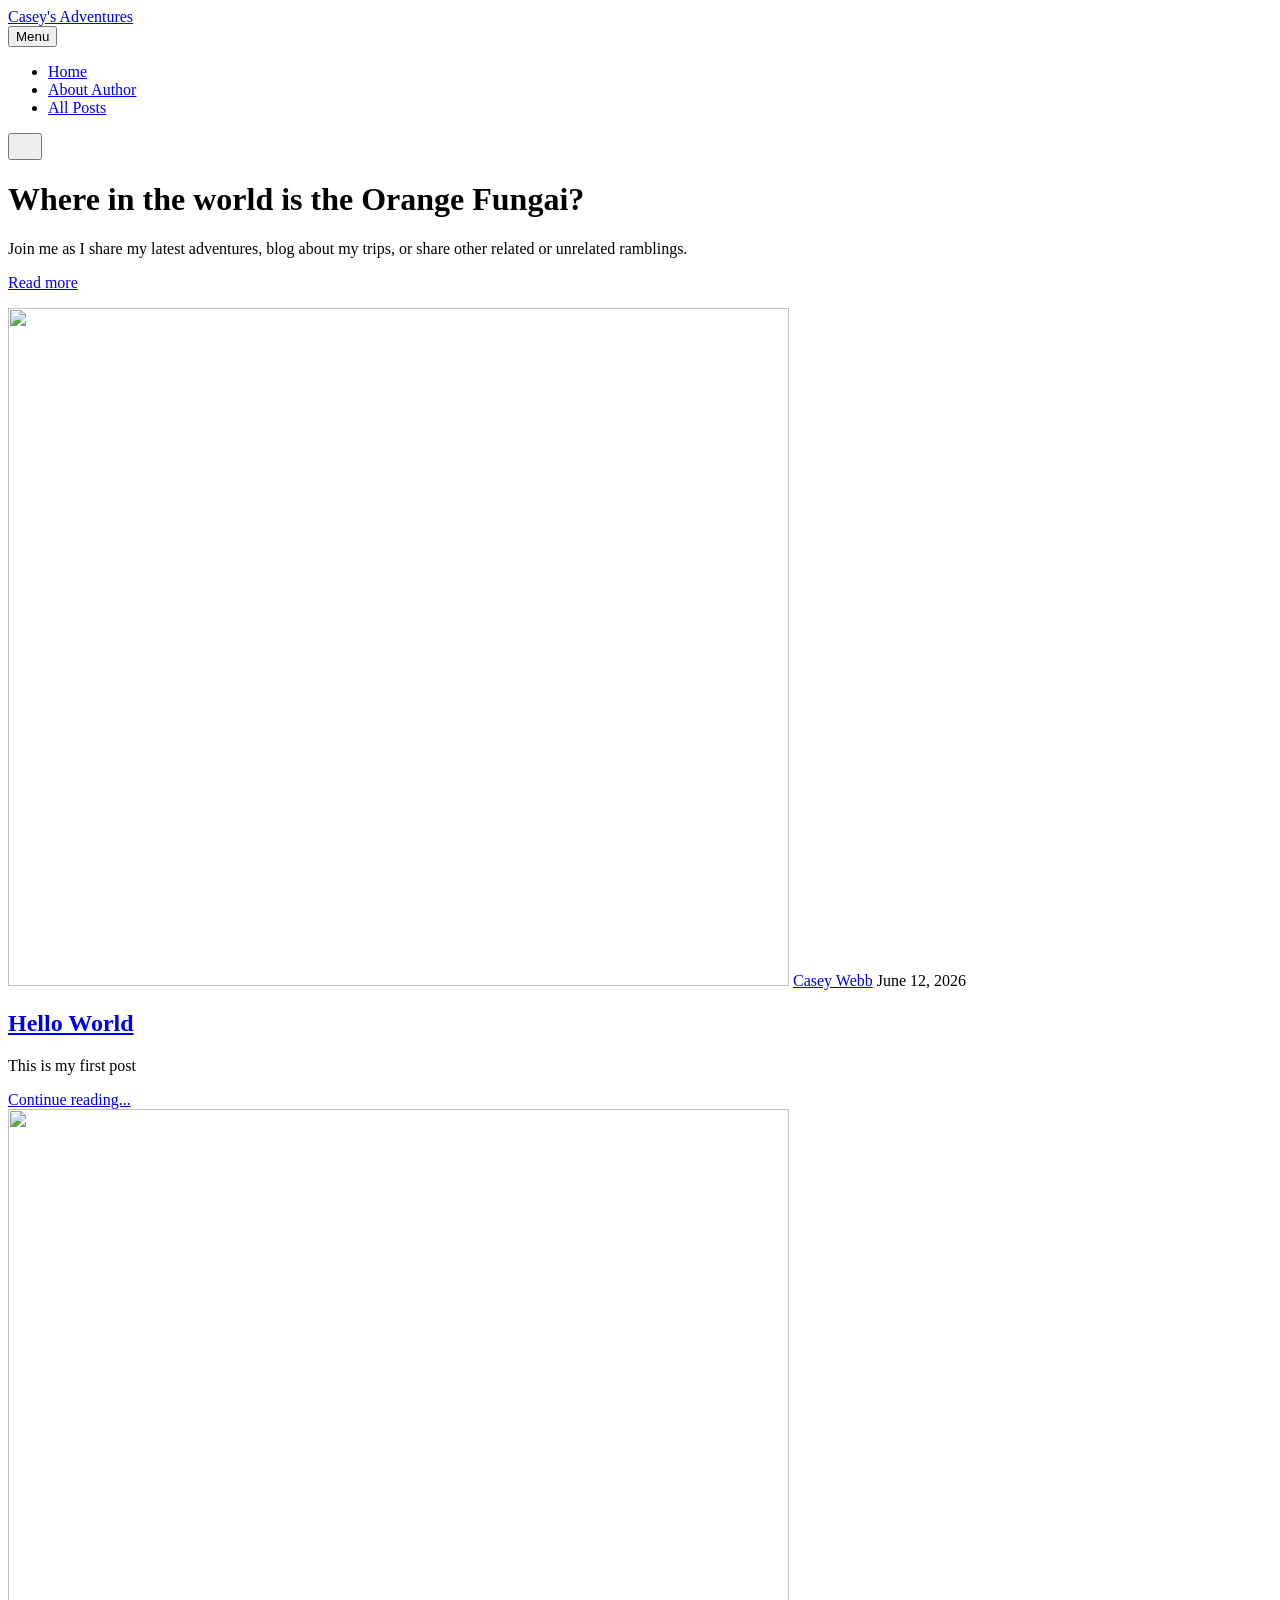
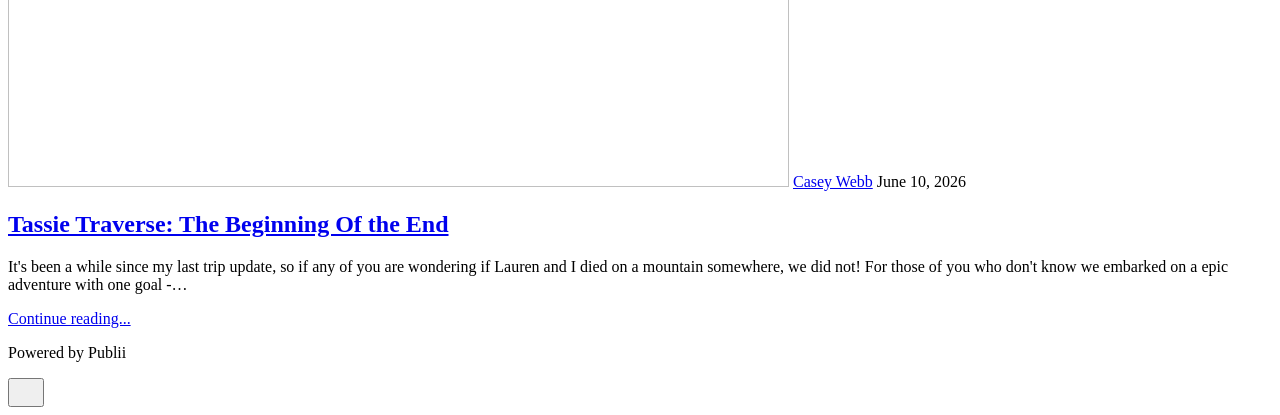
==== index.html @ 626c46c2 "Publii: update content" ====
<!DOCTYPE html><html lang="en-au"><head><meta charset="utf-8"><meta http-equiv="X-UA-Compatible" content="IE=edge"><meta name="viewport" content="width=device-width,initial-scale=1"><title>Casey&#x27;s Adventures</title><meta name="generator" content="Publii Open-Source CMS for Static Site"><link rel="canonical" href="https://blog.spiderwebb.net/"><link rel="alternate" type="application/atom+xml" href="https://blog.spiderwebb.net/feed.xml" title="Casey&#x27;s Adventures - RSS"><link rel="alternate" type="application/json" href="https://blog.spiderwebb.net/feed.json" title="Casey&#x27;s Adventures - JSON"><meta property="og:title" content="Casey's Adventures"><meta property="og:site_name" content="Casey's Adventures"><meta property="og:description" content=""><meta property="og:url" content="https://blog.spiderwebb.net/"><meta property="og:type" content="website"><link rel="stylesheet" href="https://blog.spiderwebb.net/assets/css/style.css?v=a9da4f6014168524cc454708998002f1"><script type="application/ld+json">{"@context":"http://schema.org","@type":"Organization","name":"Casey's Adventures","url":"https://blog.spiderwebb.net/"}</script><noscript><style>img[loading] {
                    opacity: 1;
                }</style></noscript></head><body class="home-template"><header class="top js-header"><a class="logo" href="https://blog.spiderwebb.net/">Casey&#x27;s Adventures</a><nav class="navbar js-navbar"><button class="navbar__toggle js-toggle" aria-label="Menu" aria-haspopup="true" aria-expanded="false"><span class="navbar__toggle-box"><span class="navbar__toggle-inner">Menu</span></span></button><ul class="navbar__menu"><li class="active"><a href="https://blog.spiderwebb.net/" target="_self">Home</a></li><li><a href="https://blog.spiderwebb.net/authors/casey-webb/" target="_self">About Author</a></li><li><a href="https://blog.spiderwebb.net/this-is-a-test-im-testing-my-new-blog.html" target="_self">All Posts</a></li></ul></nav><div class="search"><div class="search__overlay js-search-overlay"><div class="wrapper search__overlay-inner"></div></div><button class="search__btn btn--icon js-search-btn" aria-label="Search"><svg height="18" width="18" role="presentation" focusable="false"><use xlink:href="https://blog.spiderwebb.net/assets/svg/svg-map.svg#search"/></svg></button></div></header><main><div class="hero hero--noimage"><header class="hero__content hero__content--centered"><div class="wrapper"><h1>Where in the world is the Orange Fungai?</h1><p>Join me as I share my latest adventures, blog about my trips, or share other related or unrelated ramblings.</p><p><a href="#" class="btn">Read more</a></p></div></header></div><div class="wrapper feed"><article class="feed__item"><div class="feed__content"><header><div class="feed__meta"><img src="https://blog.spiderwebb.net/media/website/PXL_20260512_041510577_crop.jpg" loading="lazy" height="678" width="781" class="feed__author-thumb" alt=""> <a href="https://blog.spiderwebb.net/authors/casey-webb/" class="feed__author">Casey Webb</a> <time datetime="2026-06-12T20:16" class="feed__date">June 12, 2026</time></div><h2 class="feed__title"><a href="https://blog.spiderwebb.net/hello-world.html">Hello World</a></h2></header><p>This is my first post</p><a href="https://blog.spiderwebb.net/hello-world.html" class="readmore feed__readmore">Continue reading...</a></div></article><article class="feed__item"><div class="feed__content"><header><div class="feed__meta"><img src="https://blog.spiderwebb.net/media/website/PXL_20260512_041510577_crop.jpg" loading="lazy" height="678" width="781" class="feed__author-thumb" alt=""> <a href="https://blog.spiderwebb.net/authors/casey-webb/" class="feed__author">Casey Webb</a> <time datetime="2026-06-10T20:51" class="feed__date">June 10, 2026</time></div><h2 class="feed__title"><a href="https://blog.spiderwebb.net/this-is-a-test-im-testing-my-new-blog.html">Tassie Traverse: The Beginning Of the End</a></h2></header><p>It's been a while since my last trip update, so if any of you are wondering if Lauren and I died on a mountain somewhere, we did not! For those of you who don't know we embarked on a epic adventure with one goal -&hellip;</p><a href="https://blog.spiderwebb.net/this-is-a-test-im-testing-my-new-blog.html" class="readmore feed__readmore">Continue reading...</a></div></article></div></main><footer class="footer"><div class="wrapper"><div class="footer__copyright"><p>Powered by Publii</p></div><button id="backToTop" class="footer__bttop" aria-label="Back to top" title="Back to top"><svg width="20" height="20"><use xlink:href="https://blog.spiderwebb.net/assets/svg/svg-map.svg#toparrow"/></svg></button></div></footer><script defer="defer" src="https://blog.spiderwebb.net/assets/js/scripts.min.js?v=dafec4f87fead6718cb125f0b0fc8441"></script><script>window.publiiThemeMenuConfig={mobileMenuMode:'sidebar',animationSpeed:300,submenuWidth: 'auto',doubleClickTime:500,mobileMenuExpandableSubmenus:true,relatedContainerForOverlayMenuSelector:'.top'};</script><script>var images = document.querySelectorAll('img[loading]');
        for (var i = 0; i < images.length; i++) {
            if (images[i].complete) {
                images[i].classList.add('is-loaded');
            } else {
                images[i].addEventListener('load', function () {
                    this.classList.add('is-loaded');
                }, false);
            }
        }</script></body></html>
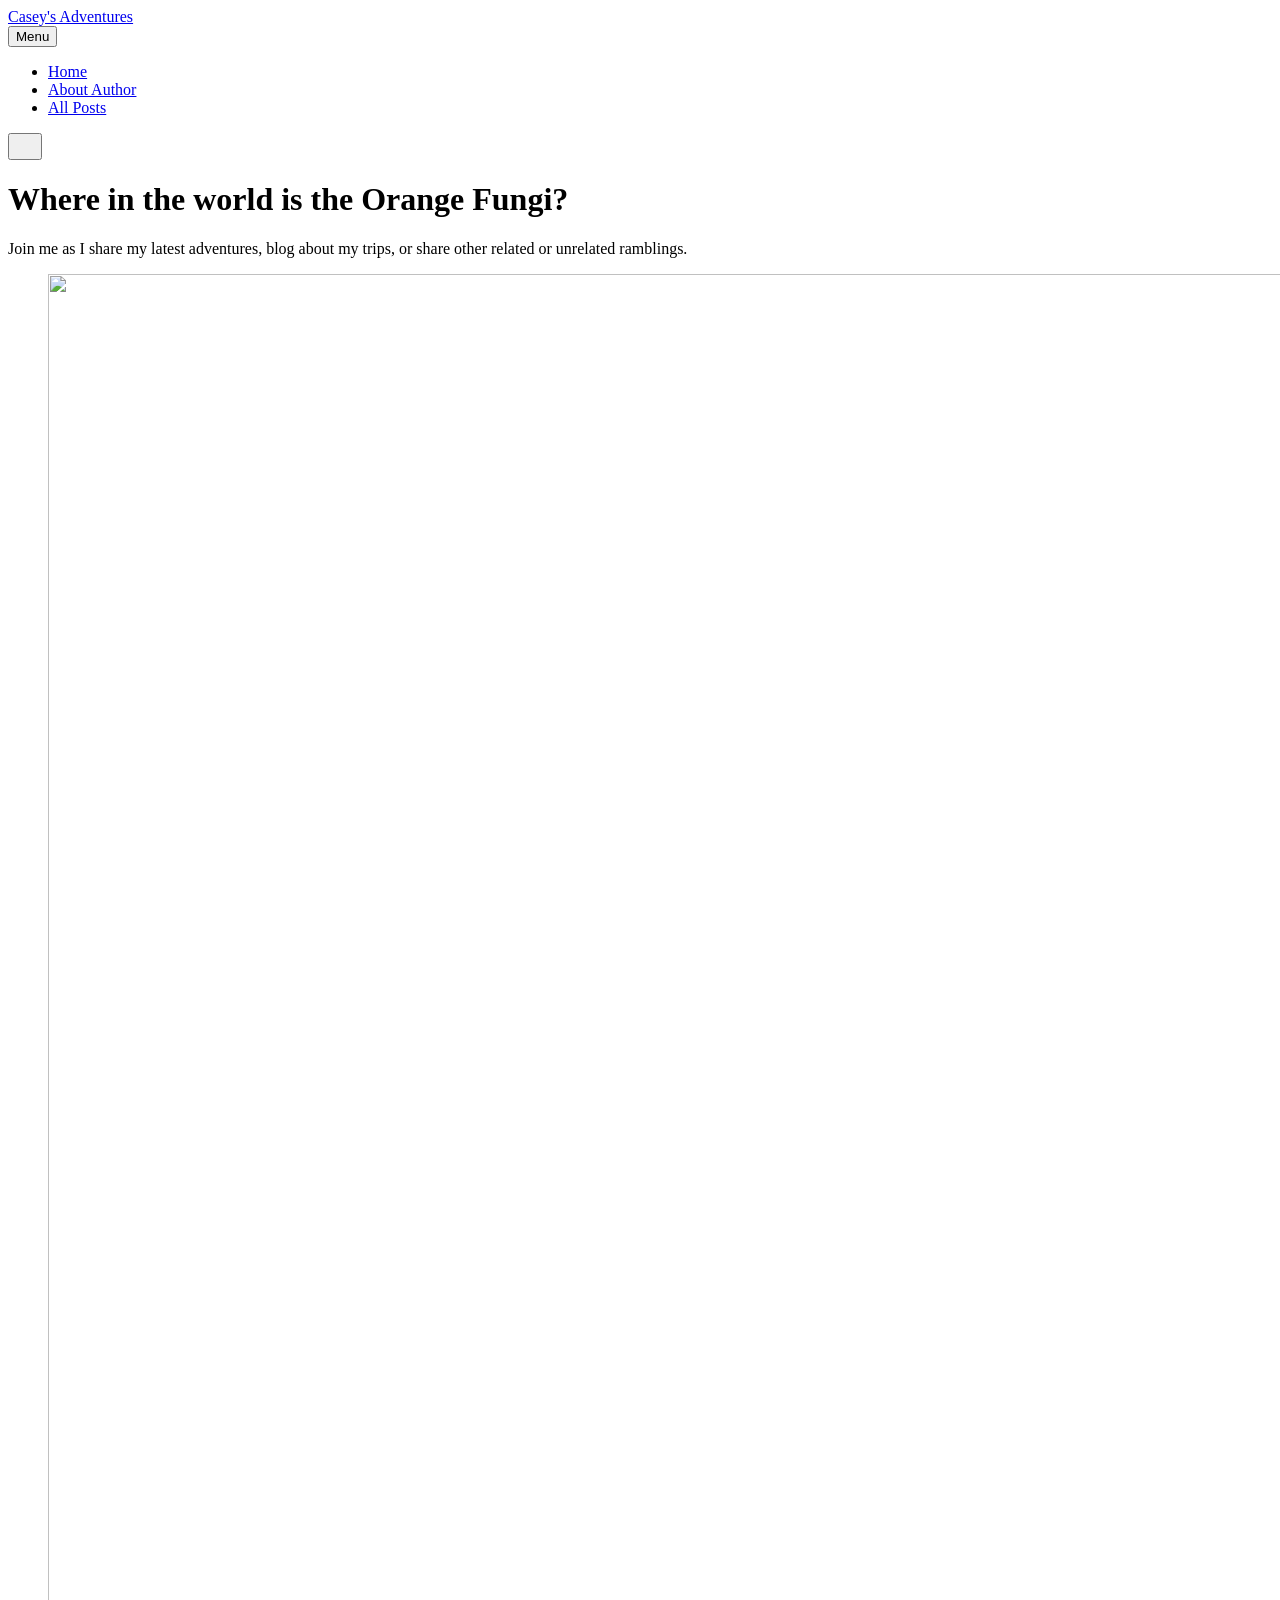
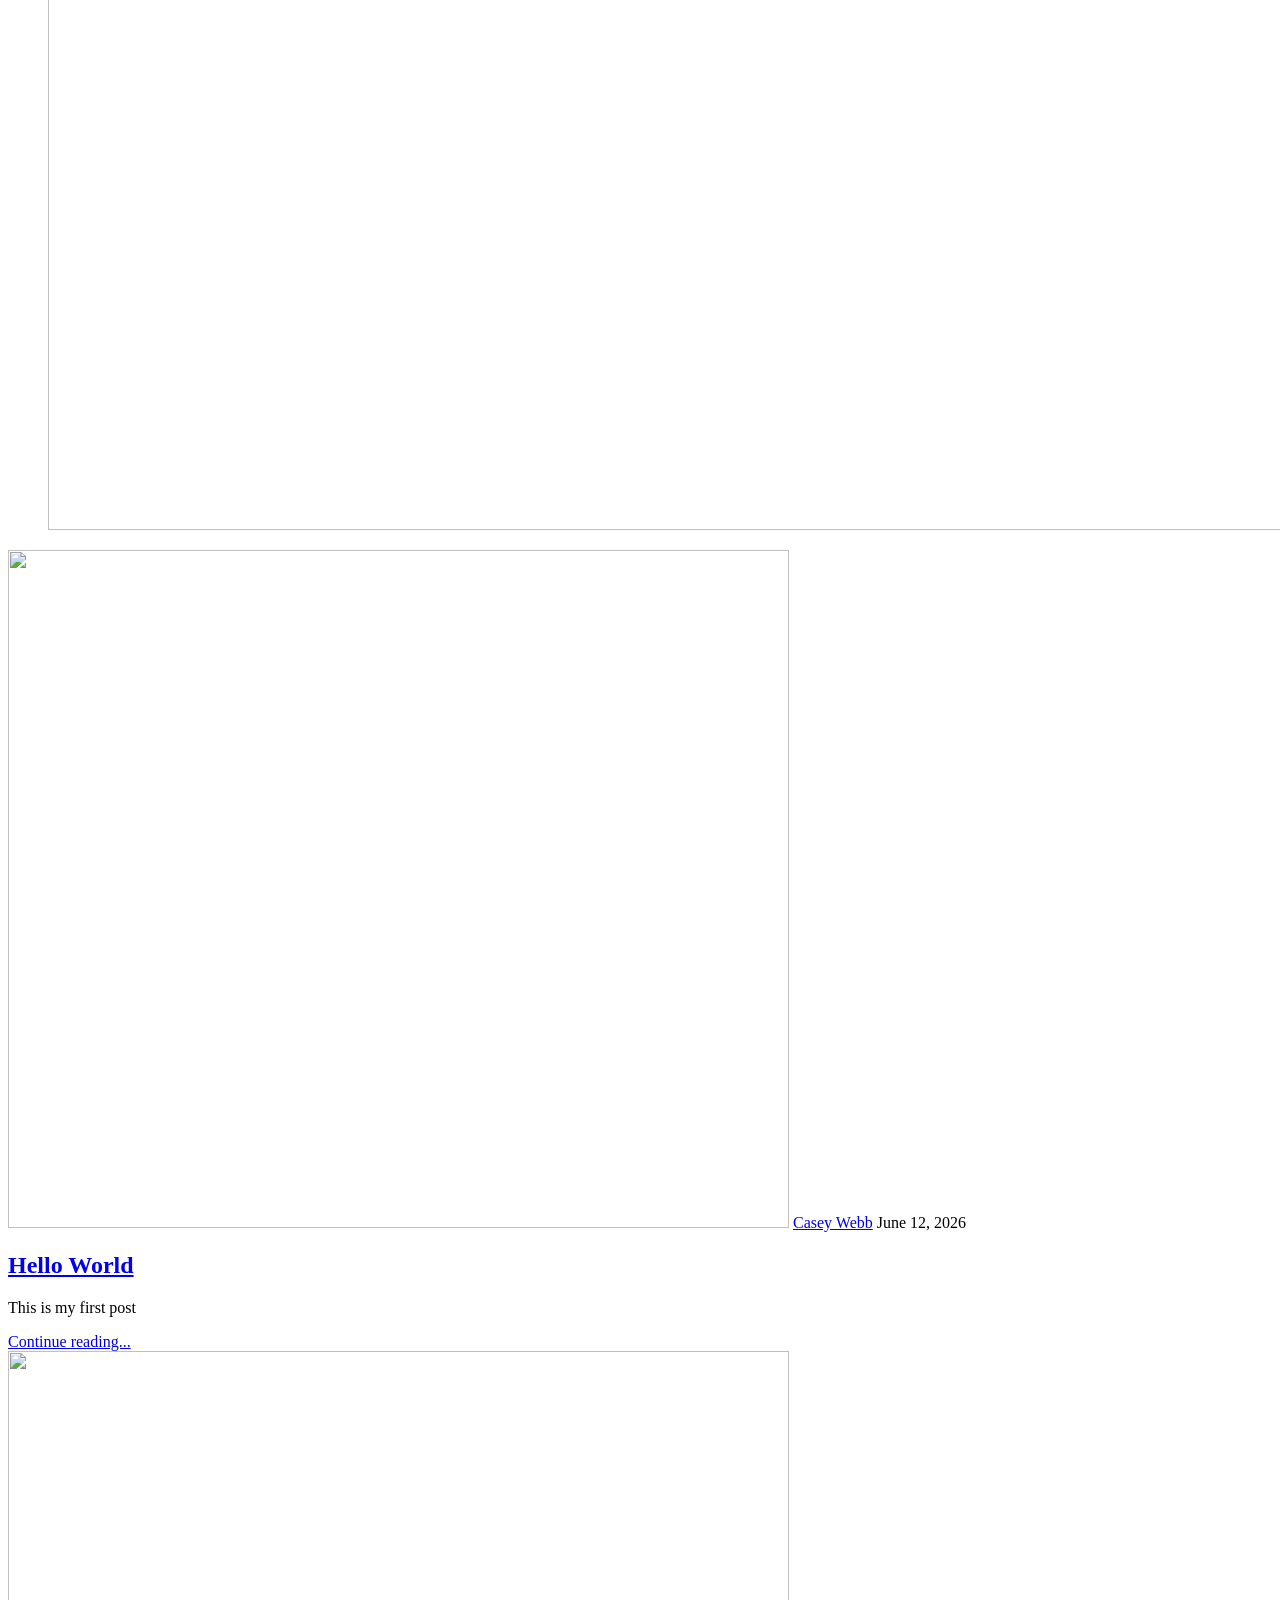
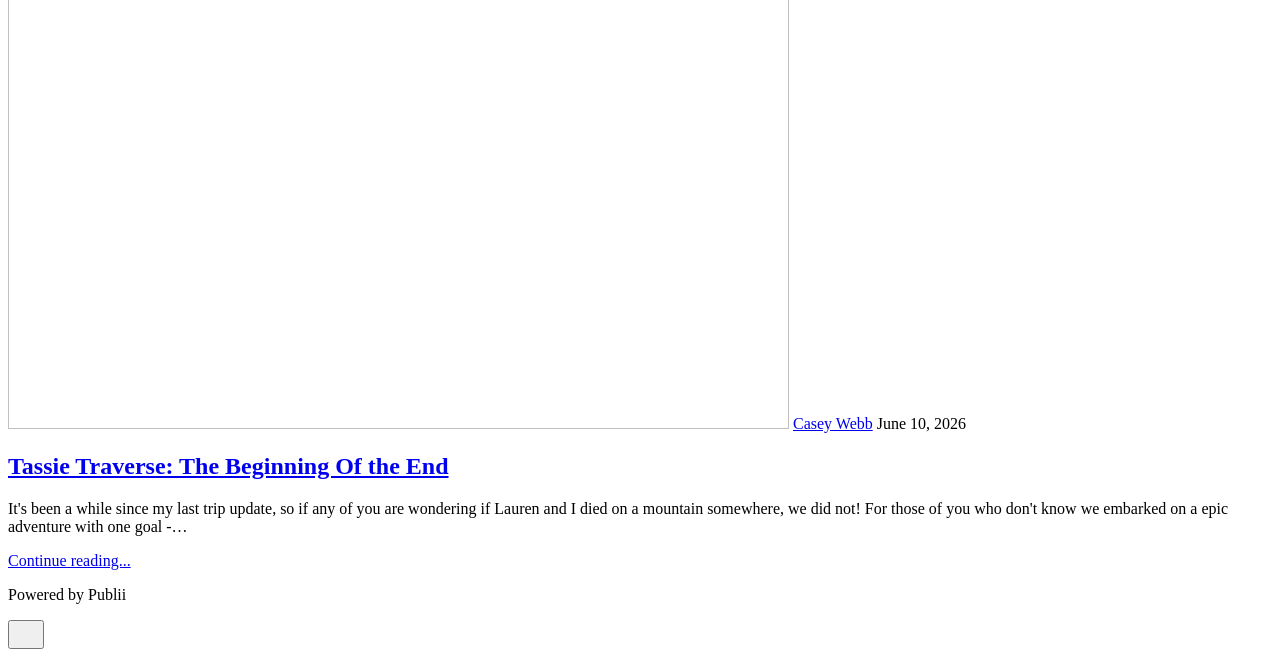
==== commit 0eb2afcb: "Publii: update content" ====
--- a/index.html
+++ b/index.html
@@ -1,6 +1,6 @@
 <!DOCTYPE html><html lang="en-au"><head><meta charset="utf-8"><meta http-equiv="X-UA-Compatible" content="IE=edge"><meta name="viewport" content="width=device-width,initial-scale=1"><title>Casey&#x27;s Adventures</title><meta name="generator" content="Publii Open-Source CMS for Static Site"><link rel="canonical" href="https://blog.spiderwebb.net/"><link rel="alternate" type="application/atom+xml" href="https://blog.spiderwebb.net/feed.xml" title="Casey&#x27;s Adventures - RSS"><link rel="alternate" type="application/json" href="https://blog.spiderwebb.net/feed.json" title="Casey&#x27;s Adventures - JSON"><meta property="og:title" content="Casey's Adventures"><meta property="og:site_name" content="Casey's Adventures"><meta property="og:description" content=""><meta property="og:url" content="https://blog.spiderwebb.net/"><meta property="og:type" content="website"><link rel="stylesheet" href="https://blog.spiderwebb.net/assets/css/style.css?v=a9da4f6014168524cc454708998002f1"><script type="application/ld+json">{"@context":"http://schema.org","@type":"Organization","name":"Casey's Adventures","url":"https://blog.spiderwebb.net/"}</script><noscript><style>img[loading] {
                     opacity: 1;
-                }</style></noscript></head><body class="home-template"><header class="top js-header"><a class="logo" href="https://blog.spiderwebb.net/">Casey&#x27;s Adventures</a><nav class="navbar js-navbar"><button class="navbar__toggle js-toggle" aria-label="Menu" aria-haspopup="true" aria-expanded="false"><span class="navbar__toggle-box"><span class="navbar__toggle-inner">Menu</span></span></button><ul class="navbar__menu"><li class="active"><a href="https://blog.spiderwebb.net/" target="_self">Home</a></li><li><a href="https://blog.spiderwebb.net/authors/casey-webb/" target="_self">About Author</a></li><li><a href="https://blog.spiderwebb.net/this-is-a-test-im-testing-my-new-blog.html" target="_self">All Posts</a></li></ul></nav><div class="search"><div class="search__overlay js-search-overlay"><div class="wrapper search__overlay-inner"></div></div><button class="search__btn btn--icon js-search-btn" aria-label="Search"><svg height="18" width="18" role="presentation" focusable="false"><use xlink:href="https://blog.spiderwebb.net/assets/svg/svg-map.svg#search"/></svg></button></div></header><main><div class="hero hero--noimage"><header class="hero__content hero__content--centered"><div class="wrapper"><h1>Where in the world is the Orange Fungai?</h1><p>Join me as I share my latest adventures, blog about my trips, or share other related or unrelated ramblings.</p><p><a href="#" class="btn">Read more</a></p></div></header></div><div class="wrapper feed"><article class="feed__item"><div class="feed__content"><header><div class="feed__meta"><img src="https://blog.spiderwebb.net/media/website/PXL_20260512_041510577_crop.jpg" loading="lazy" height="678" width="781" class="feed__author-thumb" alt=""> <a href="https://blog.spiderwebb.net/authors/casey-webb/" class="feed__author">Casey Webb</a> <time datetime="2026-06-12T20:16" class="feed__date">June 12, 2026</time></div><h2 class="feed__title"><a href="https://blog.spiderwebb.net/hello-world.html">Hello World</a></h2></header><p>This is my first post</p><a href="https://blog.spiderwebb.net/hello-world.html" class="readmore feed__readmore">Continue reading...</a></div></article><article class="feed__item"><div class="feed__content"><header><div class="feed__meta"><img src="https://blog.spiderwebb.net/media/website/PXL_20260512_041510577_crop.jpg" loading="lazy" height="678" width="781" class="feed__author-thumb" alt=""> <a href="https://blog.spiderwebb.net/authors/casey-webb/" class="feed__author">Casey Webb</a> <time datetime="2026-06-10T20:51" class="feed__date">June 10, 2026</time></div><h2 class="feed__title"><a href="https://blog.spiderwebb.net/this-is-a-test-im-testing-my-new-blog.html">Tassie Traverse: The Beginning Of the End</a></h2></header><p>It's been a while since my last trip update, so if any of you are wondering if Lauren and I died on a mountain somewhere, we did not! For those of you who don't know we embarked on a epic adventure with one goal -&hellip;</p><a href="https://blog.spiderwebb.net/this-is-a-test-im-testing-my-new-blog.html" class="readmore feed__readmore">Continue reading...</a></div></article></div></main><footer class="footer"><div class="wrapper"><div class="footer__copyright"><p>Powered by Publii</p></div><button id="backToTop" class="footer__bttop" aria-label="Back to top" title="Back to top"><svg width="20" height="20"><use xlink:href="https://blog.spiderwebb.net/assets/svg/svg-map.svg#toparrow"/></svg></button></div></footer><script defer="defer" src="https://blog.spiderwebb.net/assets/js/scripts.min.js?v=dafec4f87fead6718cb125f0b0fc8441"></script><script>window.publiiThemeMenuConfig={mobileMenuMode:'sidebar',animationSpeed:300,submenuWidth: 'auto',doubleClickTime:500,mobileMenuExpandableSubmenus:true,relatedContainerForOverlayMenuSelector:'.top'};</script><script>var images = document.querySelectorAll('img[loading]');
+                }</style></noscript></head><body class="home-template"><header class="top js-header"><a class="logo" href="https://blog.spiderwebb.net/">Casey&#x27;s Adventures</a><nav class="navbar js-navbar"><button class="navbar__toggle js-toggle" aria-label="Menu" aria-haspopup="true" aria-expanded="false"><span class="navbar__toggle-box"><span class="navbar__toggle-inner">Menu</span></span></button><ul class="navbar__menu"><li class="active"><a href="https://blog.spiderwebb.net/" target="_self">Home</a></li><li><a href="https://blog.spiderwebb.net/authors/casey-webb/" target="_self">About Author</a></li><li><a href="https://blog.spiderwebb.net/this-is-a-test-im-testing-my-new-blog.html" target="_self">All Posts</a></li></ul></nav><div class="search"><div class="search__overlay js-search-overlay"><div class="wrapper search__overlay-inner"></div></div><button class="search__btn btn--icon js-search-btn" aria-label="Search"><svg height="18" width="18" role="presentation" focusable="false"><use xlink:href="https://blog.spiderwebb.net/assets/svg/svg-map.svg#search"/></svg></button></div></header><main><div class="hero"><header class="hero__content hero__content--centered"><div class="wrapper"><h1>Where in the world is the Orange Fungi?</h1><p>Join me as I share my latest adventures, blog about my trips, or share other related or unrelated ramblings.</p></div></header><figure class="hero__image"><div class="hero__image-wrapper"><img src="https://blog.spiderwebb.net/media/website/DSC08163.JPG" srcset="https://blog.spiderwebb.net/media/website/responsive/DSC08163-xs.JPG 640w, https://blog.spiderwebb.net/media/website/responsive/DSC08163-sm.JPG 768w, https://blog.spiderwebb.net/media/website/responsive/DSC08163-md.JPG 1024w, https://blog.spiderwebb.net/media/website/responsive/DSC08163-lg.JPG 1366w, https://blog.spiderwebb.net/media/website/responsive/DSC08163-xl.JPG 1600w, https://blog.spiderwebb.net/media/website/responsive/DSC08163-2xl.JPG 1920w" sizes="88vw" loading="eager" width="8192" height="1856" alt=""></div></figure></div><div class="wrapper feed"><article class="feed__item"><div class="feed__content"><header><div class="feed__meta"><img src="https://blog.spiderwebb.net/media/website/PXL_20260512_041510577_crop.jpg" loading="lazy" height="678" width="781" class="feed__author-thumb" alt=""> <a href="https://blog.spiderwebb.net/authors/casey-webb/" class="feed__author">Casey Webb</a> <time datetime="2026-06-12T20:16" class="feed__date">June 12, 2026</time></div><h2 class="feed__title"><a href="https://blog.spiderwebb.net/hello-world.html">Hello World</a></h2></header><p>This is my first post</p><a href="https://blog.spiderwebb.net/hello-world.html" class="readmore feed__readmore">Continue reading...</a></div></article><article class="feed__item"><div class="feed__content"><header><div class="feed__meta"><img src="https://blog.spiderwebb.net/media/website/PXL_20260512_041510577_crop.jpg" loading="lazy" height="678" width="781" class="feed__author-thumb" alt=""> <a href="https://blog.spiderwebb.net/authors/casey-webb/" class="feed__author">Casey Webb</a> <time datetime="2026-06-10T20:51" class="feed__date">June 10, 2026</time></div><h2 class="feed__title"><a href="https://blog.spiderwebb.net/this-is-a-test-im-testing-my-new-blog.html">Tassie Traverse: The Beginning Of the End</a></h2></header><p>It's been a while since my last trip update, so if any of you are wondering if Lauren and I died on a mountain somewhere, we did not! For those of you who don't know we embarked on a epic adventure with one goal -&hellip;</p><a href="https://blog.spiderwebb.net/this-is-a-test-im-testing-my-new-blog.html" class="readmore feed__readmore">Continue reading...</a></div></article></div></main><footer class="footer"><div class="wrapper"><div class="footer__copyright"><p>Powered by Publii</p></div><button id="backToTop" class="footer__bttop" aria-label="Back to top" title="Back to top"><svg width="20" height="20"><use xlink:href="https://blog.spiderwebb.net/assets/svg/svg-map.svg#toparrow"/></svg></button></div></footer><script defer="defer" src="https://blog.spiderwebb.net/assets/js/scripts.min.js?v=dafec4f87fead6718cb125f0b0fc8441"></script><script>window.publiiThemeMenuConfig={mobileMenuMode:'sidebar',animationSpeed:300,submenuWidth: 'auto',doubleClickTime:500,mobileMenuExpandableSubmenus:true,relatedContainerForOverlayMenuSelector:'.top'};</script><script>var images = document.querySelectorAll('img[loading]');
         for (var i = 0; i < images.length; i++) {
             if (images[i].complete) {
                 images[i].classList.add('is-loaded');
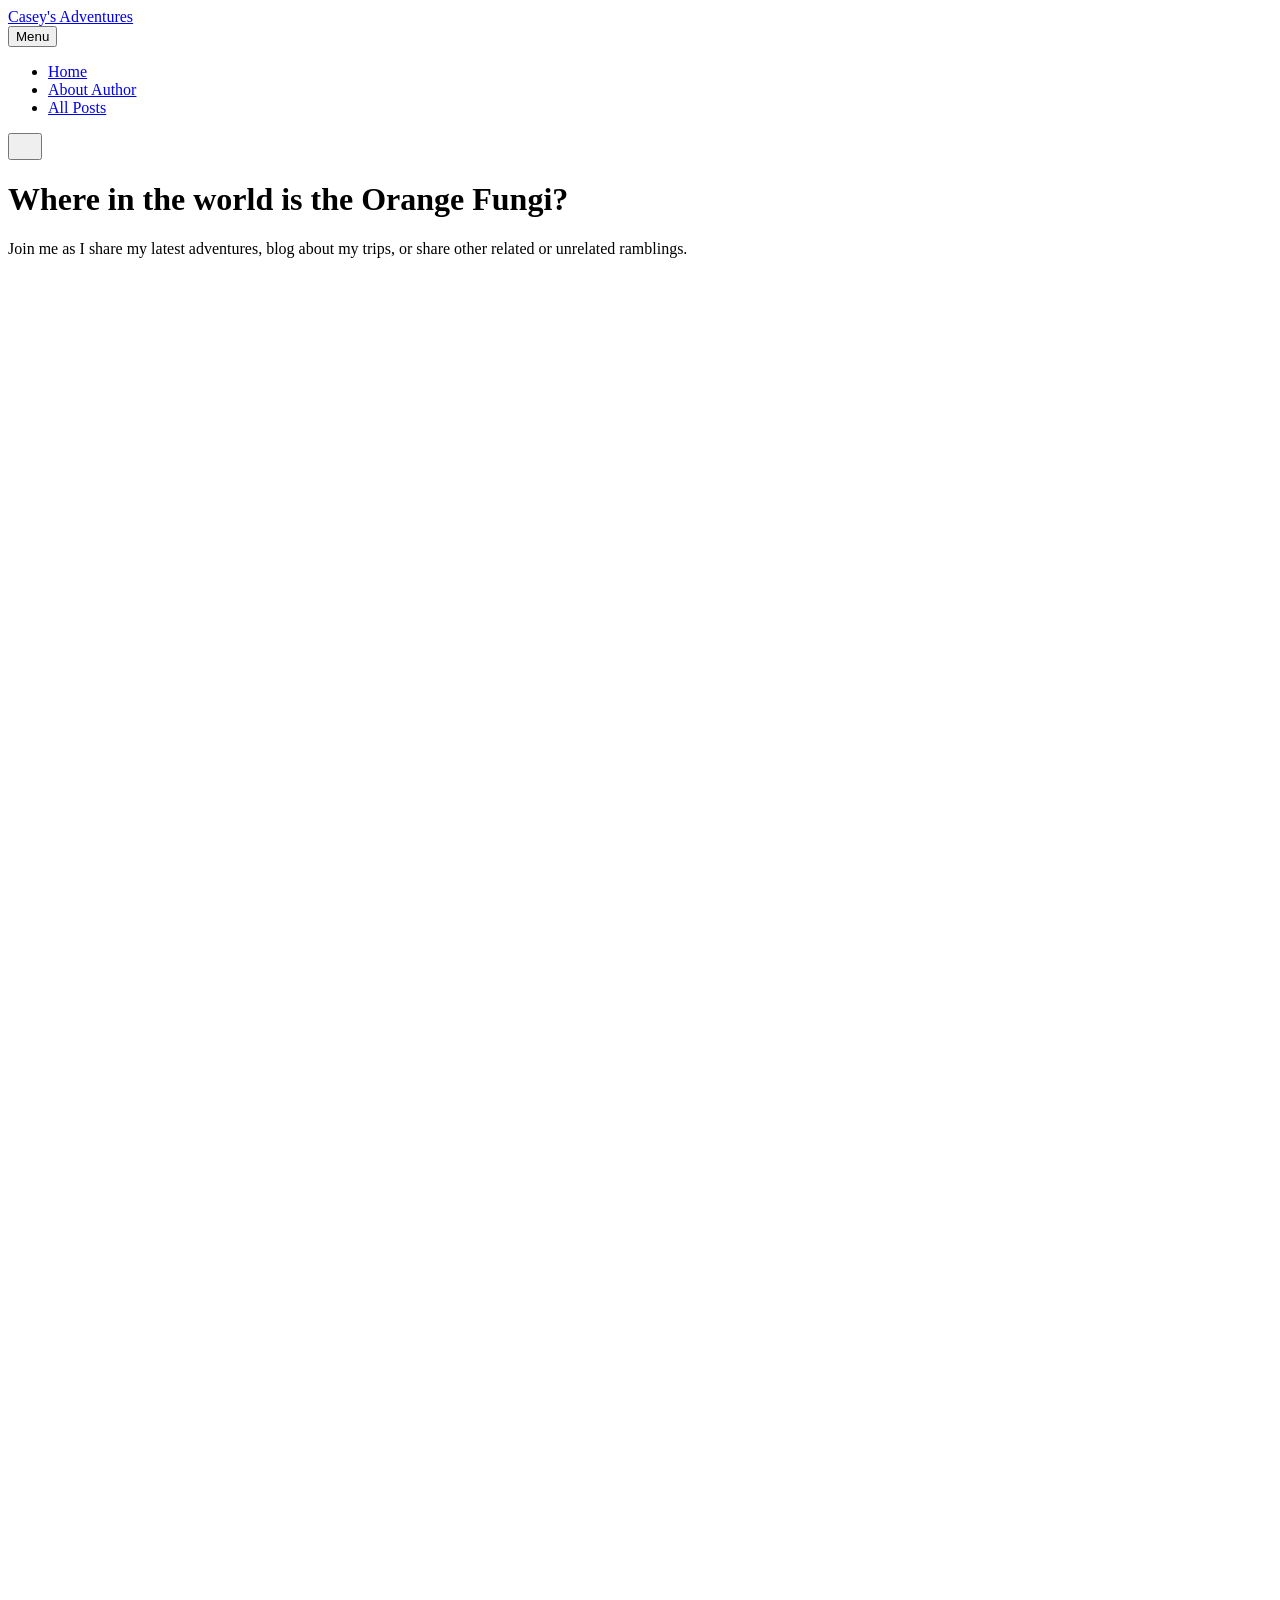
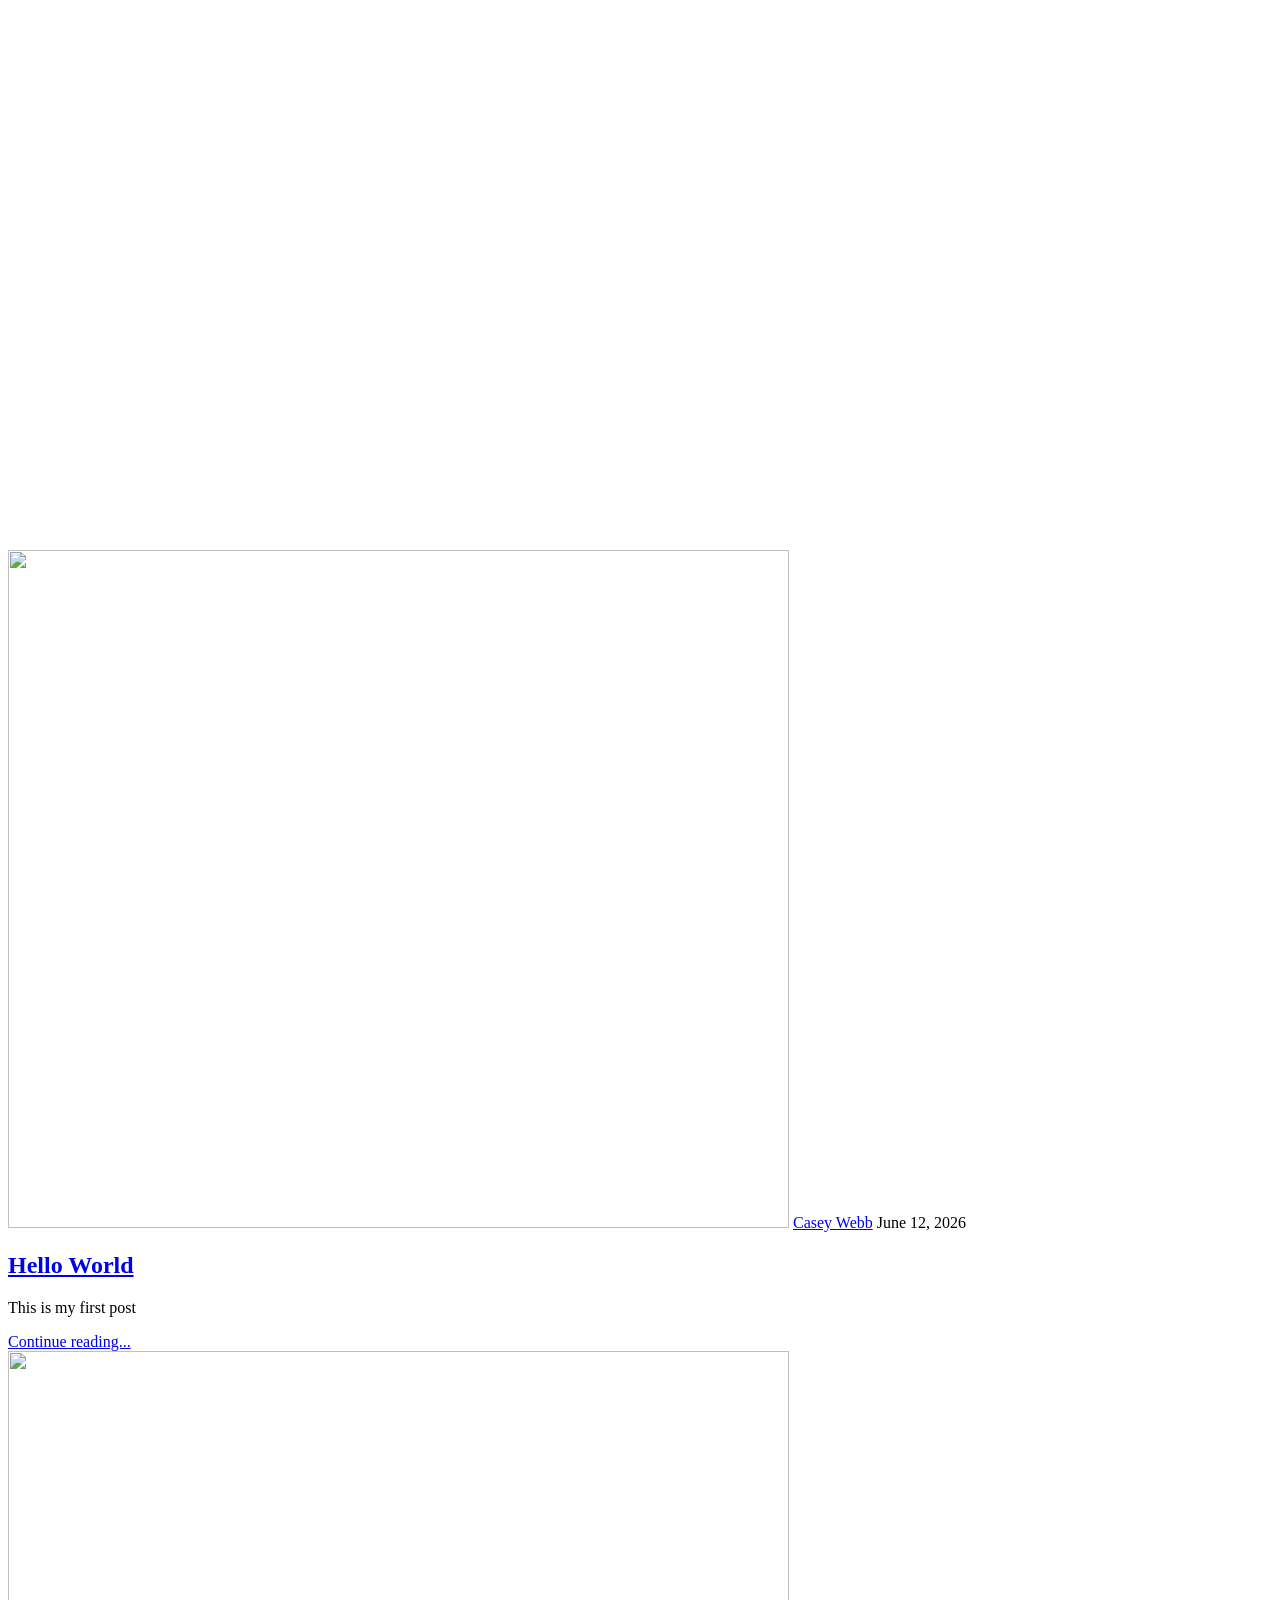
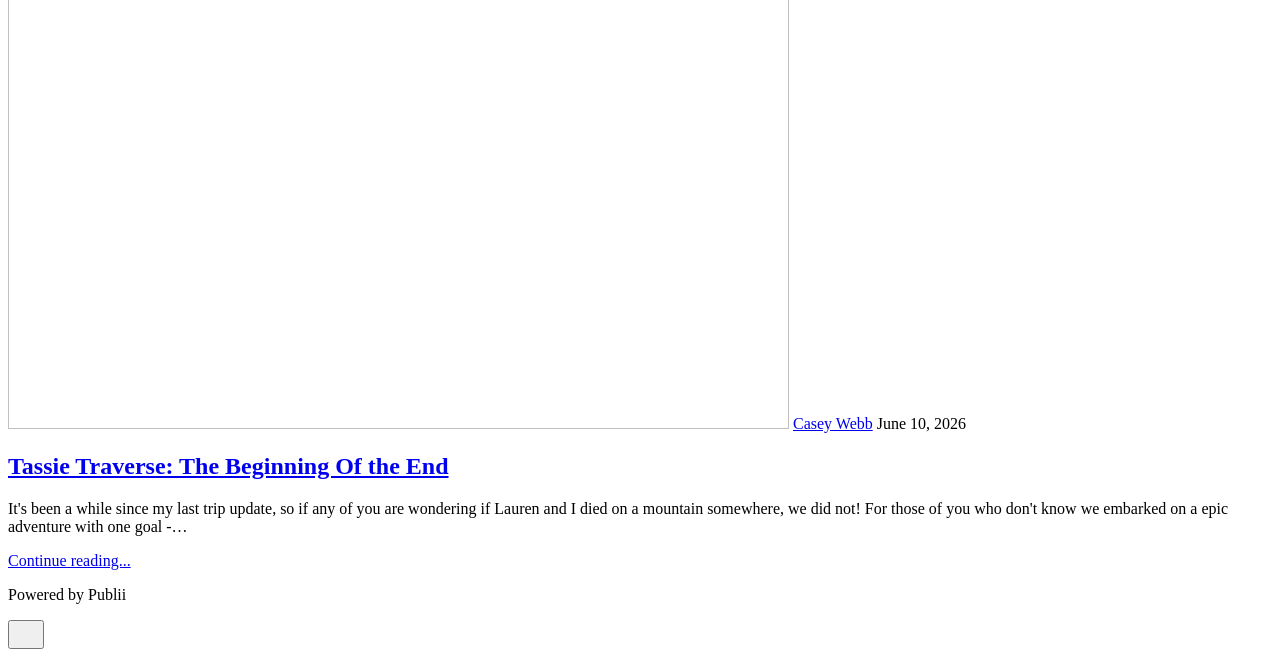
==== commit 5af6b25e: "Publii: update content" ====
--- a/index.html
+++ b/index.html
@@ -1,6 +1,6 @@
 <!DOCTYPE html><html lang="en-au"><head><meta charset="utf-8"><meta http-equiv="X-UA-Compatible" content="IE=edge"><meta name="viewport" content="width=device-width,initial-scale=1"><title>Casey&#x27;s Adventures</title><meta name="generator" content="Publii Open-Source CMS for Static Site"><link rel="canonical" href="https://blog.spiderwebb.net/"><link rel="alternate" type="application/atom+xml" href="https://blog.spiderwebb.net/feed.xml" title="Casey&#x27;s Adventures - RSS"><link rel="alternate" type="application/json" href="https://blog.spiderwebb.net/feed.json" title="Casey&#x27;s Adventures - JSON"><meta property="og:title" content="Casey's Adventures"><meta property="og:site_name" content="Casey's Adventures"><meta property="og:description" content=""><meta property="og:url" content="https://blog.spiderwebb.net/"><meta property="og:type" content="website"><link rel="stylesheet" href="https://blog.spiderwebb.net/assets/css/style.css?v=a9da4f6014168524cc454708998002f1"><script type="application/ld+json">{"@context":"http://schema.org","@type":"Organization","name":"Casey's Adventures","url":"https://blog.spiderwebb.net/"}</script><noscript><style>img[loading] {
                     opacity: 1;
-                }</style></noscript></head><body class="home-template"><header class="top js-header"><a class="logo" href="https://blog.spiderwebb.net/">Casey&#x27;s Adventures</a><nav class="navbar js-navbar"><button class="navbar__toggle js-toggle" aria-label="Menu" aria-haspopup="true" aria-expanded="false"><span class="navbar__toggle-box"><span class="navbar__toggle-inner">Menu</span></span></button><ul class="navbar__menu"><li class="active"><a href="https://blog.spiderwebb.net/" target="_self">Home</a></li><li><a href="https://blog.spiderwebb.net/authors/casey-webb/" target="_self">About Author</a></li><li><a href="https://blog.spiderwebb.net/this-is-a-test-im-testing-my-new-blog.html" target="_self">All Posts</a></li></ul></nav><div class="search"><div class="search__overlay js-search-overlay"><div class="wrapper search__overlay-inner"></div></div><button class="search__btn btn--icon js-search-btn" aria-label="Search"><svg height="18" width="18" role="presentation" focusable="false"><use xlink:href="https://blog.spiderwebb.net/assets/svg/svg-map.svg#search"/></svg></button></div></header><main><div class="hero"><header class="hero__content hero__content--centered"><div class="wrapper"><h1>Where in the world is the Orange Fungi?</h1><p>Join me as I share my latest adventures, blog about my trips, or share other related or unrelated ramblings.</p></div></header><figure class="hero__image"><div class="hero__image-wrapper"><img src="https://blog.spiderwebb.net/media/website/DSC08163.JPG" srcset="https://blog.spiderwebb.net/media/website/responsive/DSC08163-xs.JPG 640w, https://blog.spiderwebb.net/media/website/responsive/DSC08163-sm.JPG 768w, https://blog.spiderwebb.net/media/website/responsive/DSC08163-md.JPG 1024w, https://blog.spiderwebb.net/media/website/responsive/DSC08163-lg.JPG 1366w, https://blog.spiderwebb.net/media/website/responsive/DSC08163-xl.JPG 1600w, https://blog.spiderwebb.net/media/website/responsive/DSC08163-2xl.JPG 1920w" sizes="88vw" loading="eager" width="8192" height="1856" alt=""></div></figure></div><div class="wrapper feed"><article class="feed__item"><div class="feed__content"><header><div class="feed__meta"><img src="https://blog.spiderwebb.net/media/website/PXL_20260512_041510577_crop.jpg" loading="lazy" height="678" width="781" class="feed__author-thumb" alt=""> <a href="https://blog.spiderwebb.net/authors/casey-webb/" class="feed__author">Casey Webb</a> <time datetime="2026-06-12T20:16" class="feed__date">June 12, 2026</time></div><h2 class="feed__title"><a href="https://blog.spiderwebb.net/hello-world.html">Hello World</a></h2></header><p>This is my first post</p><a href="https://blog.spiderwebb.net/hello-world.html" class="readmore feed__readmore">Continue reading...</a></div></article><article class="feed__item"><div class="feed__content"><header><div class="feed__meta"><img src="https://blog.spiderwebb.net/media/website/PXL_20260512_041510577_crop.jpg" loading="lazy" height="678" width="781" class="feed__author-thumb" alt=""> <a href="https://blog.spiderwebb.net/authors/casey-webb/" class="feed__author">Casey Webb</a> <time datetime="2026-06-10T20:51" class="feed__date">June 10, 2026</time></div><h2 class="feed__title"><a href="https://blog.spiderwebb.net/this-is-a-test-im-testing-my-new-blog.html">Tassie Traverse: The Beginning Of the End</a></h2></header><p>It's been a while since my last trip update, so if any of you are wondering if Lauren and I died on a mountain somewhere, we did not! For those of you who don't know we embarked on a epic adventure with one goal -&hellip;</p><a href="https://blog.spiderwebb.net/this-is-a-test-im-testing-my-new-blog.html" class="readmore feed__readmore">Continue reading...</a></div></article></div></main><footer class="footer"><div class="wrapper"><div class="footer__copyright"><p>Powered by Publii</p></div><button id="backToTop" class="footer__bttop" aria-label="Back to top" title="Back to top"><svg width="20" height="20"><use xlink:href="https://blog.spiderwebb.net/assets/svg/svg-map.svg#toparrow"/></svg></button></div></footer><script defer="defer" src="https://blog.spiderwebb.net/assets/js/scripts.min.js?v=dafec4f87fead6718cb125f0b0fc8441"></script><script>window.publiiThemeMenuConfig={mobileMenuMode:'sidebar',animationSpeed:300,submenuWidth: 'auto',doubleClickTime:500,mobileMenuExpandableSubmenus:true,relatedContainerForOverlayMenuSelector:'.top'};</script><script>var images = document.querySelectorAll('img[loading]');
+                }</style></noscript></head><body class="home-template"><header class="top js-header"><a class="logo" href="https://blog.spiderwebb.net/">Casey&#x27;s Adventures</a><nav class="navbar js-navbar"><button class="navbar__toggle js-toggle" aria-label="Menu" aria-haspopup="true" aria-expanded="false"><span class="navbar__toggle-box"><span class="navbar__toggle-inner">Menu</span></span></button><ul class="navbar__menu"><li class="active"><a href="https://blog.spiderwebb.net/" target="_self">Home</a></li><li><a href="https://blog.spiderwebb.net/casey-webb.html" target="_self">About Author</a></li><li><a href="https://blog.spiderwebb.net/this-is-a-test-im-testing-my-new-blog.html" target="_self">All Posts</a></li></ul></nav><div class="search"><div class="search__overlay js-search-overlay"><div class="wrapper search__overlay-inner"></div></div><button class="search__btn btn--icon js-search-btn" aria-label="Search"><svg height="18" width="18" role="presentation" focusable="false"><use xlink:href="https://blog.spiderwebb.net/assets/svg/svg-map.svg#search"/></svg></button></div></header><main><div class="hero"><header class="hero__content hero__content--centered"><div class="wrapper"><h1>Where in the world is the Orange Fungi?</h1><p>Join me as I share my latest adventures, blog about my trips, or share other related or unrelated ramblings.</p></div></header><figure class="hero__image"><div class="hero__image-wrapper"><img src="https://blog.spiderwebb.net/media/website/DSC08163.JPG" srcset="https://blog.spiderwebb.net/media/website/responsive/DSC08163-xs.JPG 640w, https://blog.spiderwebb.net/media/website/responsive/DSC08163-sm.JPG 768w, https://blog.spiderwebb.net/media/website/responsive/DSC08163-md.JPG 1024w, https://blog.spiderwebb.net/media/website/responsive/DSC08163-lg.JPG 1366w, https://blog.spiderwebb.net/media/website/responsive/DSC08163-xl.JPG 1600w, https://blog.spiderwebb.net/media/website/responsive/DSC08163-2xl.JPG 1920w" sizes="88vw" loading="eager" width="8192" height="1856" alt=""></div></figure></div><div class="wrapper feed"><article class="feed__item"><div class="feed__content"><header><div class="feed__meta"><img src="https://blog.spiderwebb.net/media/website/PXL_20260512_041510577_crop.jpg" loading="lazy" height="678" width="781" class="feed__author-thumb" alt=""> <a href="https://blog.spiderwebb.net/authors/casey-webb/" class="feed__author">Casey Webb</a> <time datetime="2026-06-12T20:16" class="feed__date">June 12, 2026</time></div><h2 class="feed__title"><a href="https://blog.spiderwebb.net/hello-world.html">Hello World</a></h2></header><p>This is my first post</p><a href="https://blog.spiderwebb.net/hello-world.html" class="readmore feed__readmore">Continue reading...</a></div></article><article class="feed__item"><div class="feed__content"><header><div class="feed__meta"><img src="https://blog.spiderwebb.net/media/website/PXL_20260512_041510577_crop.jpg" loading="lazy" height="678" width="781" class="feed__author-thumb" alt=""> <a href="https://blog.spiderwebb.net/authors/casey-webb/" class="feed__author">Casey Webb</a> <time datetime="2026-06-10T20:51" class="feed__date">June 10, 2026</time></div><h2 class="feed__title"><a href="https://blog.spiderwebb.net/this-is-a-test-im-testing-my-new-blog.html">Tassie Traverse: The Beginning Of the End</a></h2></header><p>It's been a while since my last trip update, so if any of you are wondering if Lauren and I died on a mountain somewhere, we did not! For those of you who don't know we embarked on a epic adventure with one goal -&hellip;</p><a href="https://blog.spiderwebb.net/this-is-a-test-im-testing-my-new-blog.html" class="readmore feed__readmore">Continue reading...</a></div></article></div></main><footer class="footer"><div class="wrapper"><div class="footer__copyright"><p>Powered by Publii</p></div><button id="backToTop" class="footer__bttop" aria-label="Back to top" title="Back to top"><svg width="20" height="20"><use xlink:href="https://blog.spiderwebb.net/assets/svg/svg-map.svg#toparrow"/></svg></button></div></footer><script defer="defer" src="https://blog.spiderwebb.net/assets/js/scripts.min.js?v=dafec4f87fead6718cb125f0b0fc8441"></script><script>window.publiiThemeMenuConfig={mobileMenuMode:'sidebar',animationSpeed:300,submenuWidth: 'auto',doubleClickTime:500,mobileMenuExpandableSubmenus:true,relatedContainerForOverlayMenuSelector:'.top'};</script><script>var images = document.querySelectorAll('img[loading]');
         for (var i = 0; i < images.length; i++) {
             if (images[i].complete) {
                 images[i].classList.add('is-loaded');
